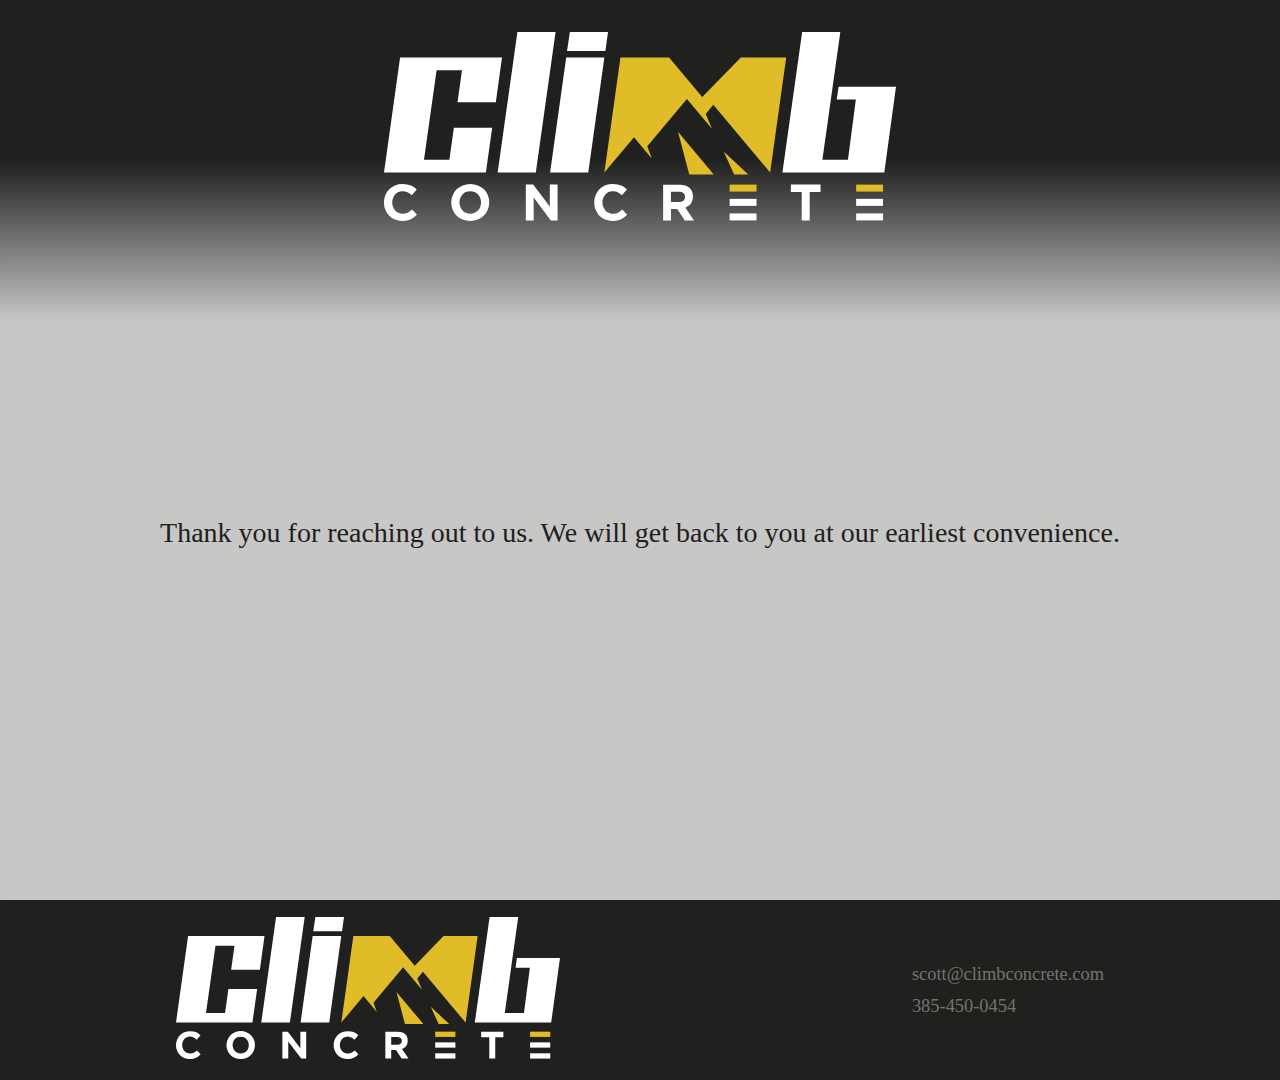
==== thanks.html @ ed0467f1 "Created contact form and Thank you page" ====
<!DOCTYPE html>
<html lang="en">
<head>
  <meta charset="UTF-8">
  <meta http-equiv="X-UA-Compatible" content="IE=edge">
  <meta name="viewport" content="width=device-width, initial-scale=1.0">
  <script src="https://kit.fontawesome.com/63a8d517f5.js" crossorigin="anonymous"></script>
  <link rel="stylesheet" href="style.css">
  <title>Climb Concrete - Thank you!</title>
</head>
<body>
  
  <div class="landing">
    <img src="img/hero.jpg" alt="" class="landing-bg">
    <header class="header">
      <a href="index.html" class="head-logo"><img src="img/climbLogoForDarkBG.svg" alt="" ></a>
    </header>
    <p class="herotxt thankstxt">Thank you for reaching out to us. We will get back to you at our earliest convenience.</p>
  </div>

  <footer>
    <div class="logo"><img src="img/climbLogoForDarkBG.svg" alt="Climb Concrete Logo"></div>
    <div class="footcontactinfo">
      <p>scott@climbconcrete.com</p>
      <p>385-450-0454</p>
    </div>
  </footer>
</body>
</html>
---- style.css ----
:root {
  --climb-yellow: #E5BB44;  /*E0BC29*/
  --climb-light-grey: #74746D;
  --climb-dark-grey: #20201E;
  --light-grey: #C7C7C5;
  --darker-yellow: #B39621;
  --dark-grey-transparent: #20201E00;
}

body {
  font-family: Perpetua; /*Perpetua*/
  color: var(--climb-dark-grey);
  background-color: var(--climb-light-grey);
  background-color: var(--light-grey);
}
/* RESETS */
* {
  padding: 0;
  margin: 0;
  box-sizing: border-box;
}
ul,
li {
  list-style: none;
}

a {
  text-decoration: none;
  color: inherit;
}


/* HEADER AND NAV */
.landing {
  height: 100vh;
  width: 100vw;
  display: inline-flex;
  flex-direction: column;
  position: relative;
}

.landing-bg {
  position: absolute;
  left: 0;
  top: 0;
  width: 100vw;
  height: 100vh;
  object-fit: cover;
  opacity: .25;
}

header {
  width: 100%;
  background: linear-gradient(to bottom, var(--climb-dark-grey) 50%, var(--dark-grey-transparent));
  display: inline-flex;
  flex-direction: column;
  justify-content: center;
  align-items: center;
  position: relative;
  padding-bottom: 6rem;
}

.head-logo {
  width: 40%;
  padding-top: 2rem;
}

.navigation ul{
  width: 100vw;
  display: flex;
  flex-direction: row;
  align-items: center;
  justify-content: space-around;

  padding: 1.5rem 1rem;
  font-size: 1.5rem;
  color: var(--climb-yellow);
}

.herotxt {
  position: absolute;
  top:70%;
  left:50%;
  transform: translate(-50%, -70%);
  width: 95vw;

  font-size: 1.75rem;
  line-height: 1.5;
  padding: 1rem 2rem;
  text-align: center;
}

.thankstxt {
  top:60%;
  transform: translate(-50%, -60%);
}

.highlight-txt {
  color: var(--climb-dark-grey);
  font-weight: bold;
}

/* .herotxt h1 {
  font-size: 3rem;
  line-height: 1.5em;
} */

.downarr {
  display: block;
  position: absolute;
  bottom: 3rem;
  left: 2rem;
  line-height: 50px;
  font-size: 50px;
  opacity: 50%;
  transform: translate(0, -90px);
  animation: slide 2s infinite;
}

@keyframes slide {
  50% {
    transform: translate(0, 40px);
  }
}

/* SECTIONS */
main {
  display: flex;
  flex-direction: column;
}

.pillar-card {
  display: inline-flex;
  flex-direction: column;
  height: 100vh;
  overflow: hidden;
}

.pillar-img {
  width: 100vw;

  object-fit: cover;
  opacity: 70%;
}

.pillar-info {
  background-color: var(--light-grey);
  border-top: solid .75rem var(--climb-yellow);
  border-left:solid .75rem var(--climb-yellow);
}

.pillar-info h2 {
  padding-top: 1rem;
  font-size: 2.4rem;
  padding-left: 1rem;
}

.pillar-info p {
  font-size: 1.3rem;
  line-height: 1.8rem;
  padding: 1.5rem 1rem 1.5rem 1.5rem;
}


/* CONTACT to be implimented later */

.contact {
  display: flex;
  flex-direction: column;
  justify-content: center;
  align-items: center;
  margin: 3rem 0;
  /* height: 80vh; */
}

.contact h2 {
  width: 90vw;
  text-align: center;
  font-size: 3rem;
  border-top: double 1rem var(--climb-yellow);
  padding-top: 3rem;
}

/* .contactinfo,*/
.contact p { 
  padding: 1rem 1rem 0;
  font-size: 1.5rem;
  line-height: 2rem;
  text-align: center;
  width: 90vw;
}

.contact-form {
  display: inline-flex;
  flex-direction: column;
  width: 90vw;
  margin: 2rem 2rem 0 2rem;
  border-bottom: double 1rem var(--climb-yellow);;
  padding-bottom: 3rem;

}
.contact-form label{
  font-size: 1.5rem;
}

.contact-form input,
.contact-form textarea {
  font: inherit;
  font-size: 1.5rem;
  padding: .5rem;
  margin: 1rem;
}

.contact-send {
  height:4rem;
  width: 30vw;
  align-self: center;
  margin: 2rem;
  margin-bottom: 0;

  font: inherit;
  font-size: 1.75rem;
  font-weight: bold;
  background-color: var(--climb-yellow);
  border-radius: .75rem;
}


/*
.contactinfo {
  font-size: 1.25rem;
  text-align: left;
  padding: 2.5rem 1rem 3rem;
  border-bottom: double 1rem var(--climb-yellow);
}

.phone .fas,
.email .fas {
  padding: 0 1.5rem;
} */







/* FOOTER */

footer {
  background-color: var(--climb-dark-grey);
  display: flex;
  flex-direction: row;
  justify-content: space-around;
  align-items: center;
  height: 20vh;
}

footer img {
  width: 30vw;
}

footer .footcontactinfo {
  color: var(--climb-light-grey);
  font-size: 1.15rem;
  line-height: 1.75;
}
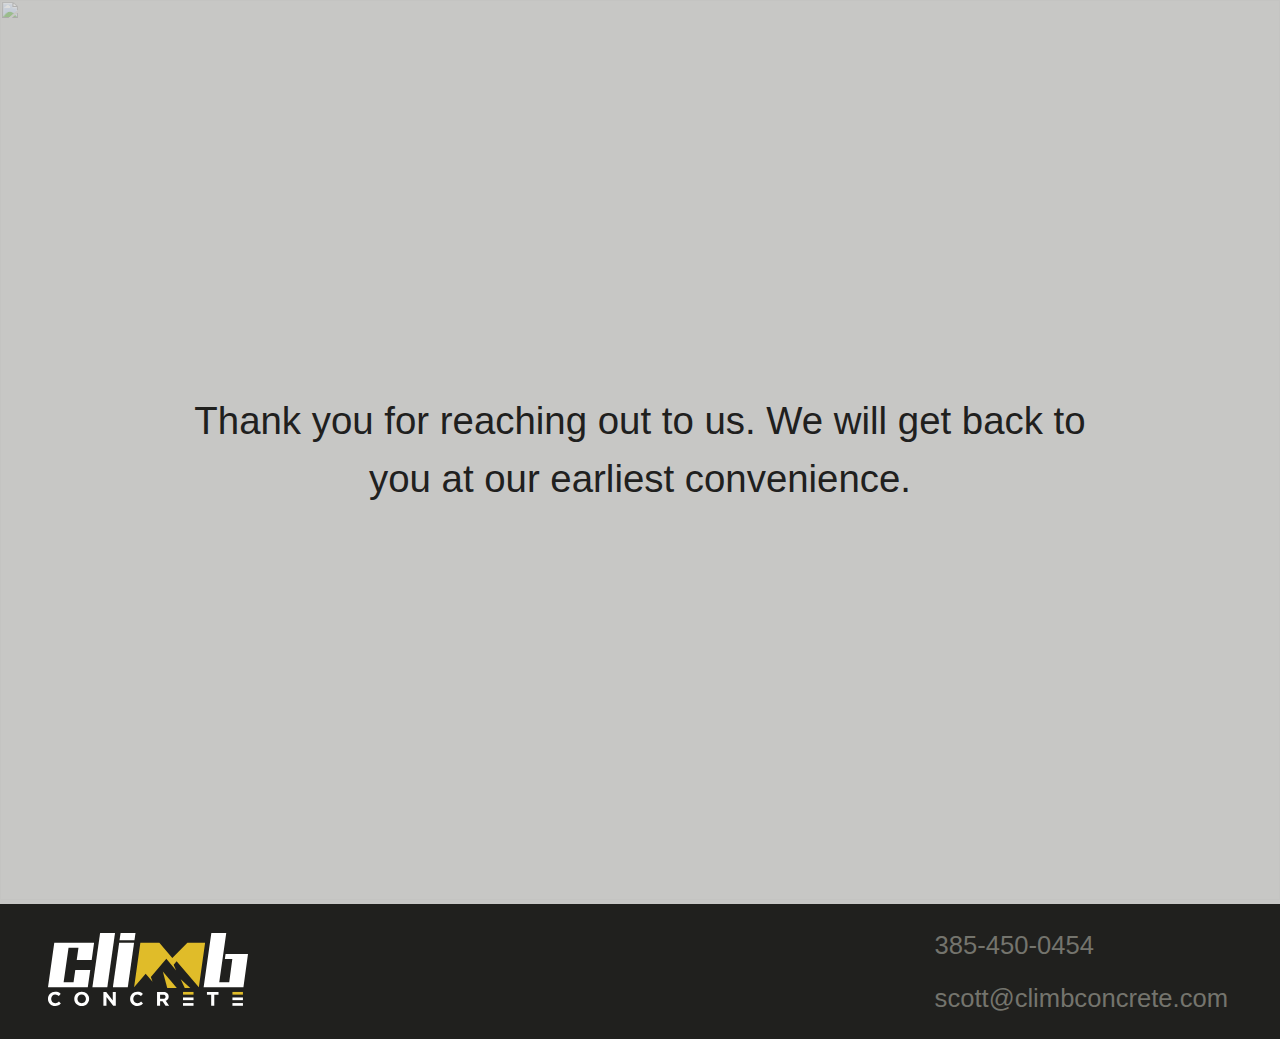
==== commit 1c6a7459: "Resized images and fixed Thanks page" ====
--- a/thanks.html
+++ b/thanks.html
@@ -11,19 +11,21 @@
 <body>
   
   <div class="landing">
-    <img src="img/hero.jpg" alt="" class="landing-bg">
-    <header class="header">
-      <a href="index.html" class="head-logo"><img src="img/climbLogoForDarkBG.svg" alt="" ></a>
-    </header>
-    <p class="herotxt thankstxt">Thank you for reaching out to us. We will get back to you at our earliest convenience.</p>
+    <img src="img/hero.png" alt="" class="landing-bg">
+    <p class="herotxt">Thank you for reaching out to us. We will get back to you at our earliest convenience.</p>
   </div>
 
   <footer>
-    <div class="logo"><img src="img/climbLogoForDarkBG.svg" alt="Climb Concrete Logo"></div>
+    <div class="foot-logo"><a href="index.html"><img src="img/climbLogoForDarkBG.svg" alt="Climb Concrete Logo"></a></div>
     <div class="footcontactinfo">
-      <p>scott@climbconcrete.com</p>
-      <p>385-450-0454</p>
+      <div class="phone">
+        <i class="fas fa-phone-alt fa-sm"></i> 385-450-0454</div>
+      <div class="email">
+        <i class="fas fa-envelope fa-sm"></i> scott@climbconcrete.com</div>
     </div>
   </footer>
+
+  <script src="app.js"></script>
+
 </body>
 </html>--- a/style.css
+++ b/style.css
@@ -1,17 +1,42 @@
 :root {
-  --climb-yellow: #E5BB44;  /*E0BC29*/
+  --climb-yellow: #E5BB44;
+  /* --climb-yellow: #E5BB44;  E0BC29 */
   --climb-light-grey: #74746D;
+  --climb-lightest-grey: #b5b5b5;
   --climb-dark-grey: #20201E;
   --light-grey: #C7C7C5;
-  --darker-yellow: #B39621;
+  /* --darker-yellow: #B39621; */
   --dark-grey-transparent: #20201E00;
+  --dark-grey-low-opacity: #20201EE6;
+  --dark-grey-minimal-opacity: #20201EB3;
+
+  --fs-xl: 5rem;
+  --fs-800: 3rem;
+  --fs-700: 2.4rem;
+  --fs-600: 1.9rem;
+  --fs-500: 1.75rem;
+  --fs-400: 1.6rem; 
+  --fs-200: 1.15rem;
+}
+
+html {
+  /* scroll-behavior: smooth; */
+}
+.hide-scroll {
+  -ms-overflow-style: none;
+  scrollbar-width: none;
+}
+body.hide-scroll::-webkit-scrollbar {
+  display: none;
 }
 
 body {
-  font-family: Perpetua; /*Perpetua*/
+  font-family: "Arial"; /*Perpetua Times New Roman
+  Tahoma Arial*/
   color: var(--climb-dark-grey);
   background-color: var(--climb-light-grey);
   background-color: var(--light-grey);
+  /* overflow: hidden; */
 }
 /* RESETS */
 * {
@@ -19,7 +44,7 @@
   margin: 0;
   box-sizing: border-box;
 }
-ul,
+
 li {
   list-style: none;
 }
@@ -46,45 +71,102 @@
   width: 100vw;
   height: 100vh;
   object-fit: cover;
-  opacity: .25;
+  opacity: .4;
 }
 
 header {
   width: 100%;
-  background: linear-gradient(to bottom, var(--climb-dark-grey) 50%, var(--dark-grey-transparent));
-  display: inline-flex;
-  flex-direction: column;
-  justify-content: center;
-  align-items: center;
-  position: relative;
-  padding-bottom: 6rem;
-}
-
-.head-logo {
-  width: 40%;
-  padding-top: 2rem;
-}
-
-.navigation ul{
-  width: 100vw;
+  position: fixed;
+  z-index: 2;
+}
+
+.nav-bar {
   display: flex;
   flex-direction: row;
+  justify-content: space-between;
   align-items: center;
+
+  background-color: var(--climb-dark-grey);
+  transition: all .6s ease;
+}
+
+.nav-logo,
+.foot-logo {
+  width: 40%;
+  max-width: 200px;
+  margin:2rem;
+  align-self: center;
+}
+
+.hamburger {
+  display: block;
+  margin: 2rem;
+}
+
+.bar {
+  display: block;
+  width: 40px;
+  height: 3px;
+  margin: 10px auto;
+  transition: all 0.3s ease-in-out;
+  background-color: var(--climb-yellow);
+}
+
+.hamburger.open .bar:nth-child(2){
+  opacity: 0;
+}
+
+.hamburger.open .bar:nth-child(1){
+  transform: translateY(13px) rotate(45deg);
+  background-color: var(--climb-yellow);
+}
+
+.hamburger.open .bar:nth-child(3){
+  transform: translateY(-12.5px) rotate(-45deg);
+  background-color: var(--climb-yellow);
+}
+
+
+.nav-menu{
+  position: absolute;
+  left: 0;
+  z-index: -1;
+  /* position: absolute w/ z-index: -1 fixed overlapping issue */
+  width: 100vw;
+  padding: 1rem;
+
+  display: flex;
+  flex-direction: column;
+  align-items: flex-end;
   justify-content: space-around;
 
-  padding: 1.5rem 1rem;
-  font-size: 1.5rem;
+  font-size: var(--fs-800);
+  letter-spacing: .25rem;
   color: var(--climb-yellow);
-}
+  background-color: var(--dark-grey-low-opacity);
+  
+  transition: top .7s ease, opacity .7s ease;
+}
+
+.nav-menu.open {
+  /* top determined in JS */
+}
+
+.nav-link {
+  padding: 1rem;
+}
+
+
+/* LANDING / HERO */
 
 .herotxt {
   position: absolute;
-  top:70%;
+  top:50%;
   left:50%;
-  transform: translate(-50%, -70%);
+  transform: translate(-50%, -50%);
   width: 95vw;
 
-  font-size: 1.75rem;
+  font-size: var(--fs-600);
   line-height: 1.5;
   padding: 1rem 2rem;
   text-align: center;
@@ -93,35 +175,72 @@
 .thankstxt {
   top:60%;
   transform: translate(-50%, -60%);
+  font-size: var(--fs-700);
+}
+
+.thanks-head {
+  justify-content: center;
+}
+
+.thanks-logo {
+  max-width: 30%;
+  padding: 3rem;
+  margin: 0 auto;
 }
 
 .highlight-txt {
   color: var(--climb-dark-grey);
   font-weight: bold;
 }
-
-/* .herotxt h1 {
-  font-size: 3rem;
-  line-height: 1.5em;
-} */
-
-.downarr {
+.arrow {
   display: block;
   position: absolute;
-  bottom: 3rem;
-  left: 2rem;
   line-height: 50px;
   font-size: 50px;
-  opacity: 50%;
-  transform: translate(0, -90px);
-  animation: slide 2s infinite;
-}
-
-@keyframes slide {
+  opacity: 80%;
+}
+
+.downarr {
+  bottom: 8rem;
+  left: 2rem;
+  color: var(--climb-dark-grey);
+  animation: animateColor 2.5s cubic-bezier(.7, 0, .3, 1) infinite;
+}
+
+
+@keyframes animateColor {
   50% {
-    transform: translate(0, 40px);
-  }
-}
+    color: var(--climb-yellow);
+  }
+}
+
+.uparr {
+  position: fixed;
+  bottom: 3vw;
+  left: 80vw;
+  color: var(--climb-dark-grey);
+  transition: color .7s ease, opacity .7s ease;
+  z-index: 3;
+}
+
+.uparr:hover {
+  color: var(--climb-yellow);
+}
+
+.toTop-yellow {
+  color: var(--climb-yellow);
+}
+
+.toTop-yellow:hover {
+  color: var(--climb-light-grey);
+}
+
+.hidden {
+  opacity: 0;
+}
+
+
+
 
 /* SECTIONS */
 main {
@@ -129,40 +248,63 @@
   flex-direction: column;
 }
 
+
+
 .pillar-card {
+  padding-top: 2rem;
   display: inline-flex;
   flex-direction: column;
-  height: 100vh;
+  max-height: 100vh;
   overflow: hidden;
+  opacity: 0;
+  transition: opacity 1.5s ease;
+}
+
+.card-view {
+  opacity: 1;
+}
+
+.pillar-title {
+  padding: 1rem;
+  font-size: var(--fs-700);
+  padding-left: 1rem;
+}
+
+.pillar-info {
+  position: relative;
+  height: 80vh;
+}
+
+.pillar-info p {
+  background-color: var(--dark-grey-minimal-opacity);
+  color: var(--climb-lightest-grey);
+  border-top: solid .75rem var(--climb-yellow);
+  border-left:solid .75rem var(--climb-yellow);
+  font-size: var(--fs-500);
+  line-height: 2rem;
+  padding: 1.5rem 1rem 1.5rem 1.5rem;
+  z-index: 1;
 }
 
 .pillar-img {
-  width: 100vw;
-
+  position: absolute;
+  width: 100%;
+  height: 100%;
   object-fit: cover;
   opacity: 70%;
-}
-
-.pillar-info {
-  background-color: var(--light-grey);
-  border-top: solid .75rem var(--climb-yellow);
-  border-left:solid .75rem var(--climb-yellow);
-}
-
-.pillar-info h2 {
-  padding-top: 1rem;
-  font-size: 2.4rem;
-  padding-left: 1rem;
-}
-
-.pillar-info p {
-  font-size: 1.3rem;
-  line-height: 1.8rem;
-  padding: 1.5rem 1rem 1.5rem 1.5rem;
-}
-
-
-/* CONTACT to be implimented later */
+  overflow: hidden;
+  z-index: -1;
+  top: 0;
+}
+
+
+/* CONTACT */
+
+.contact-wrap{
+  width: 100%;
+  margin-left: auto;
+  margin-right: auto;
+}
 
 .contact {
   display: flex;
@@ -170,43 +312,49 @@
   justify-content: center;
   align-items: center;
   margin: 3rem 0;
-  /* height: 80vh; */
 }
 
 .contact h2 {
-  width: 90vw;
+  width: 90%;
   text-align: center;
-  font-size: 3rem;
+  font-size: var(--fs-800);
   border-top: double 1rem var(--climb-yellow);
   padding-top: 3rem;
 }
 
 /* .contactinfo,*/
 .contact p { 
-  padding: 1rem 1rem 0;
-  font-size: 1.5rem;
+  padding: 2rem 1rem;
+  font-size: var(--fs-500);
   line-height: 2rem;
   text-align: center;
-  width: 90vw;
+  width: 90%;
 }
 
 .contact-form {
   display: inline-flex;
   flex-direction: column;
-  width: 90vw;
-  margin: 2rem 2rem 0 2rem;
+  width: 90%;
   border-bottom: double 1rem var(--climb-yellow);;
   padding-bottom: 3rem;
-
-}
+  margin: 0 auto;
+}
+.input-small,
+.input-lg {
+  display: inline-flex;
+  flex-direction: column;
+  width: 100%;
+  margin: 0 auto;
+}
+
 .contact-form label{
-  font-size: 1.5rem;
+  font-size: var(--fs-500);
 }
 
 .contact-form input,
 .contact-form textarea {
   font: inherit;
-  font-size: 1.5rem;
+  font-size: var(--fs-500);
   padding: .5rem;
   margin: 1rem;
 }
@@ -219,49 +367,224 @@
   margin-bottom: 0;
 
   font: inherit;
-  font-size: 1.75rem;
+  font-size: var(--fs-700);
   font-weight: bold;
   background-color: var(--climb-yellow);
   border-radius: .75rem;
-}
-
-
-/*
-.contactinfo {
-  font-size: 1.25rem;
-  text-align: left;
-  padding: 2.5rem 1rem 3rem;
-  border-bottom: double 1rem var(--climb-yellow);
-}
-
-.phone .fas,
-.email .fas {
-  padding: 0 1.5rem;
-} */
-
-
-
-
-
+  color: inherit;
+  border: solid .1rem var(--climb-dark-grey);
+}
 
 
 /* FOOTER */
 
 footer {
   background-color: var(--climb-dark-grey);
+  display: inline-flex;
+  flex-direction: column-reverse;
+  justify-content: center;
+  align-items: center;
+  width: 100%;
+  padding: 1rem;
+}
+
+
+.footcontactinfo {
+  color: var(--climb-light-grey);
+  font-size: var(--fs-200);
+  line-height: 1.75;
   display: flex;
-  flex-direction: row;
-  justify-content: space-around;
-  align-items: center;
-  height: 20vh;
-}
-
-footer img {
-  width: 30vw;
-}
-
-footer .footcontactinfo {
-  color: var(--climb-light-grey);
-  font-size: 1.15rem;
-  line-height: 1.75;
+  flex-direction: column;
+  justify-content: space-between;
+  align-items: flex-start;
+}
+
+.phone,
+.email {
+  padding: .25rem;
+}
+
+
+
+/* ------------MEDIA QUERIES------------ */
+
+@media screen and (min-width: 768px) {
+  .nav-bar,
+  .nav-menu {
+    transition: all .6s ease;
+  }
+
+  .nav-bar {
+    padding-bottom: 4rem;
+
+    justify-content: space-between;
+    align-items: flex-end;
+
+    background: linear-gradient(to bottom, var(--climb-dark-grey) 50%, var(--dark-grey-transparent));
+  }
+
+  .hamburger {
+    display: none;
+  }
+
+  .nav-menu {
+    position: relative;
+    top: 0;
+    z-index: 4;
+
+    width:auto;
+    margin-bottom: 2rem;
+    padding-bottom: 0;
+    /* transition: none; */
+    flex-direction: row;
+    
+    background-color: transparent;
+    font-size: var(--fs-700);
+  }
+
+  .nav-link {
+    padding:1rem;
+    /* padding-bottom: 0; */
+  }
+  
+  .nav-link:hover {
+    text-decoration: underline;
+  }
+
+  .uparr {
+    left: 90vw;
+    top: 87vh;
+  }
+
+  .herotxt {
+    width: 80vw;
+    font-size: var(--fs-700);
+  }
+
+  main {
+    margin: 5rem auto 0;
+  }
+
+  .pillar-card {
+    margin: 3vw 15vw;
+    height: 80vh;
+  }
+
+  .pillar-info {
+    border: solid .25rem var(--climb-yellow);
+  }
+
+  .contact-wrap {
+    margin-left: auto;
+    margin-right: auto;
+    width: 80%;
+  }
+
+  footer {
+    height: 15vh;
+    flex-direction: row;
+    justify-content: space-between;
+  }
+
+  .footcontactinfo {
+    margin: 2rem;
+  }
+  .email,
+  .phone {
+    font-size: var(--fs-400);
+  }
+
+} 
+
+@media screen and (min-width: 1530px) {
+  main {
+    width: 80%;
+  }
+
+  .nav-bar {
+    padding: 0 6rem 4rem;
+  }
+
+  .nav-menu {
+    font-size: var(--fs-600);
+  }
+
+  .herotxt {
+    width: 65vw;
+  }
+
+  .uparr {
+    top: 90%;
+  }
+
+  .pillars {
+    display: flex;
+    flex-direction: row;
+    justify-content: space-between;
+    align-items: center;
+    
+    margin: 4rem auto;
+  }
+
+  .pillar-card {
+    max-width: 30%;
+    margin: 1rem;
+  }
+
+  .pillar-info p {
+    min-height: 50%;
+  }
+
+  .pillar-title {
+    font-size: var(--fs-700);
+  }
+
+  .pillar-info p {
+    font-size: var(--fs-400);
+  }
+
+  .contact p {
+    width: 50%;
+  }
+
+  .contact-form {
+    flex-direction: row;
+    flex-wrap: wrap;
+  }
+
+  .input-small,
+  .input-lg {
+    width: 50%;
+    padding: 2rem;
+  }
+
+  .input-small {
+    justify-content: space-between;
+  }
+
+  .contact-wrap {
+    width: 100%;
+    margin: 3rem auto;
+  }
+
+  .contact-send {
+    margin: auto;
+
+  }
+
+  footer {
+    justify-content: space-around;
+  }
+
+  .footcontactinfo {
+    flex-direction: row;
+    width: auto;
+  }
+
+  .phone,
+  .email {
+    padding: 2rem;
+  }
+  
+ 
 }